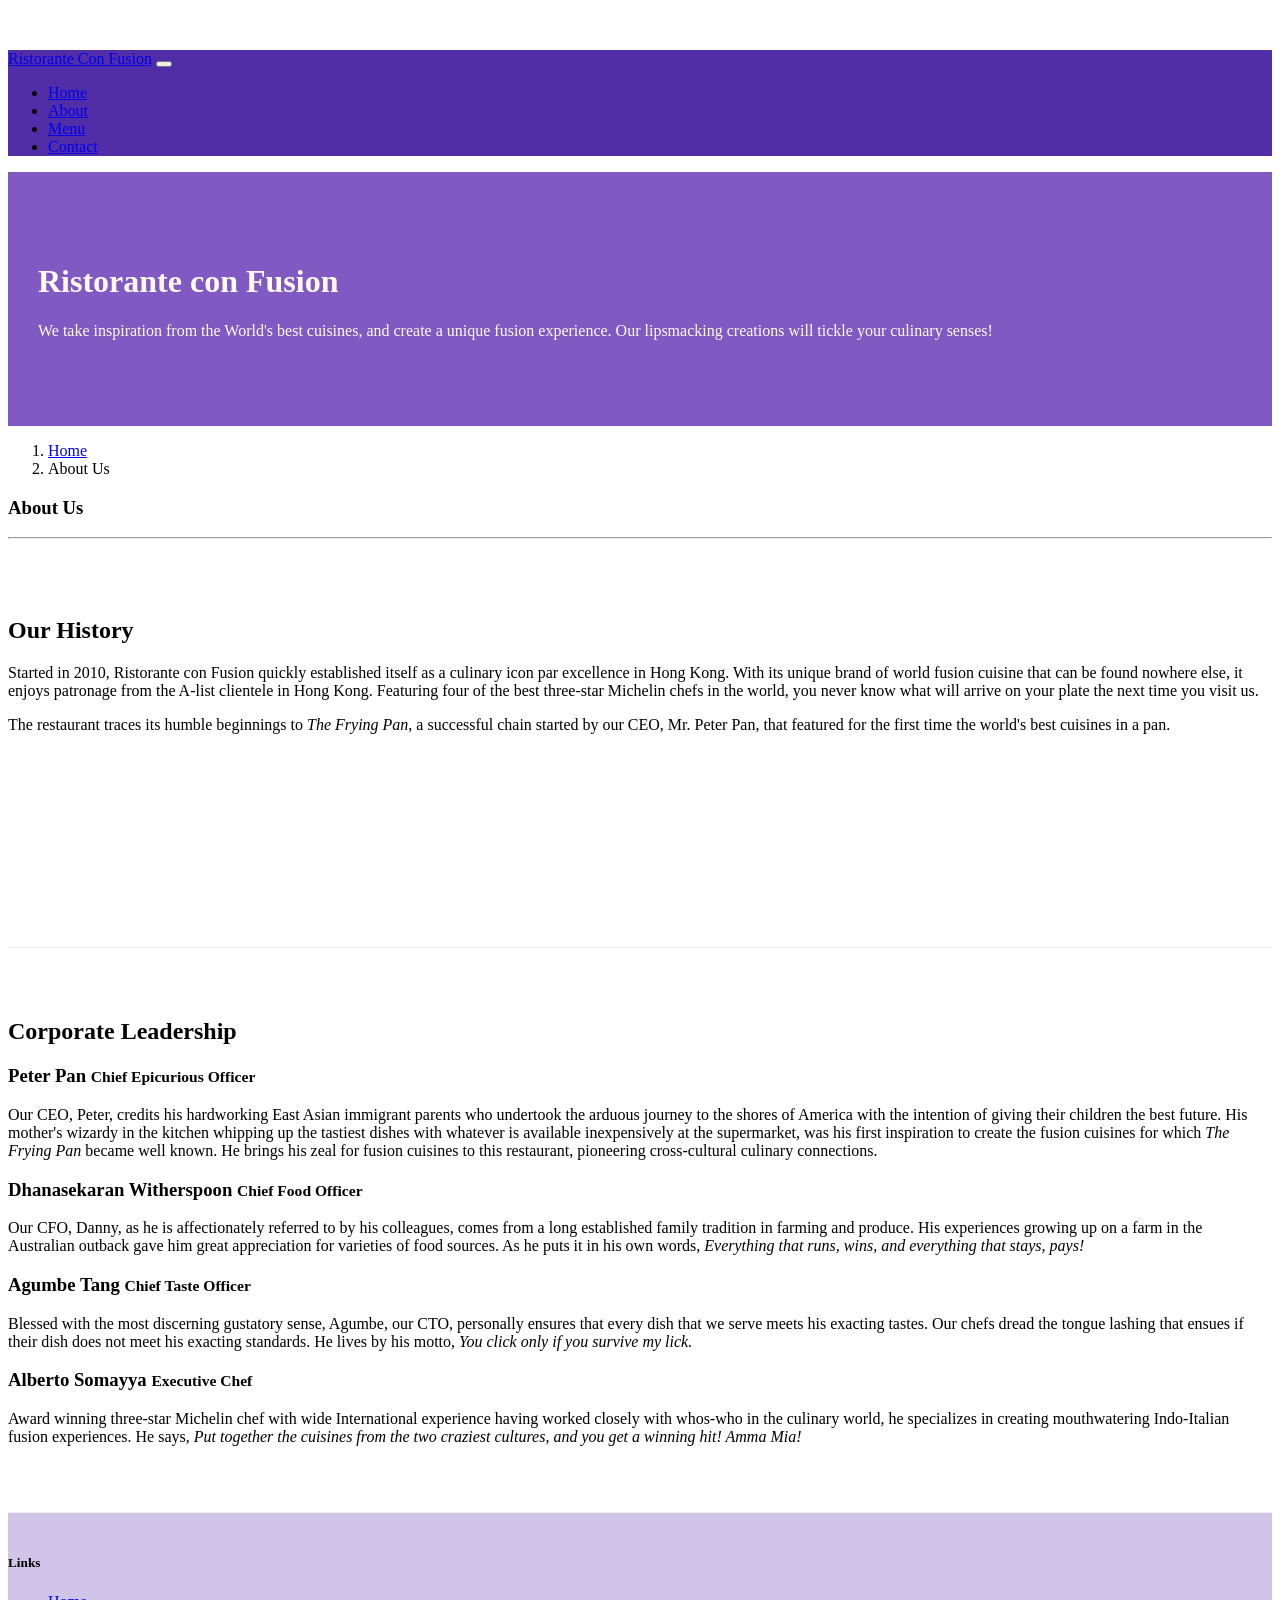
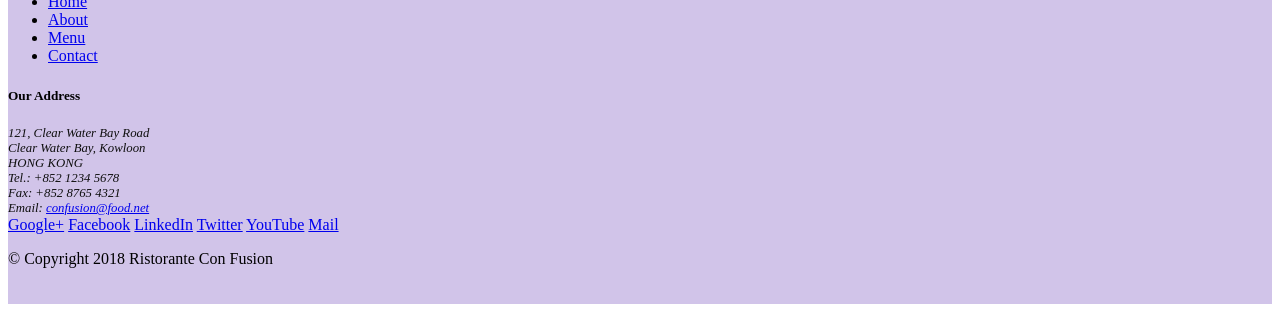
==== aboutus.html @ ac83a466 "Navbar and Breadccrumbs" ====
<!DOCTYPE html>
<html lang="en">

<head>
    <!-- Required meta tags always come first -->
    <meta charset="utf-8">
    <meta name="viewport" content="width=device-width, initial-scale=1, shrink-to-fit=no">
    <meta http-equiv="x-ua-compatible" content="ie=edge">

    <!-- Bootstrap CSS -->
    <link rel="stylesheet" href="node_modules/bootstrap/dist/css/bootstrap.min.css">
    <link rel="stylesheet" href="css/style.css">
    <title>Ristorante Con Fusion: About Us</title>

</head>

<body>
    <nav class="navbar navbar-dark navbar-expand-sm fixed-top">
        <div class="container">
            <a href="#" class="navbar-brand">Ristorante Con Fusion</a>
            <button class="navbar-toggler" type="button" data-toggle="collapse" data-target="#Navbar">
                <span class="navbar-toggler-icon"></span>
            </button>
            <div class="collapse navbar-collapse" id="Navbar">
                <ul class="navbar-nav mr-auto">
                    <li class="nav-item"><a href="./index.html" class="nav-link">Home</a></li>
                    <li class="nav-item active"><a href="#" class="nav-link">About</a></li>
                    <li class="nav-item"><a href="#" class="nav-link">Menu</a></li>
                    <li class="nav-item"><a href="#" class="nav-link">Contact</a></li>
                </ul>
            </div>
        </div>
    </nav>
    <header class="jumbotron">
        <div class="container">
            <div class="row row-header">
                <div class="col-12 col-sm-6">
                    <h1>Ristorante con Fusion</h1>
                    <p>We take inspiration from the World's best cuisines, and create a unique fusion experience. Our lipsmacking creations will tickle your culinary senses!</p>
                </div>
                <div class="col-12 col-sm">
                </div>
            </div>
        </div>
    </header>

    <div class ="container">
        <div class = "row">
            <ol class="col-12 breadcrumb">
                <li class="breadcrumb-item"><a href="./index.html">Home</a></li>
                <li class="breadcrumb-item active">About Us</li>
            </ol>
            <div>
               <h3>About Us</h3>
               <hr>
            </div>
        </div>

        <div class="row row-content">
            <div class="col-12 col-sm-6">
                <h2>Our History</h2>
                <p>Started in 2010, Ristorante con Fusion quickly established itself as a culinary icon par excellence in Hong Kong. With its unique brand of world fusion cuisine that can be found nowhere else, it enjoys patronage from the A-list clientele in Hong Kong.  Featuring four of the best three-star Michelin chefs in the world, you never know what will arrive on your plate the next time you visit us.</p>
                <p>The restaurant traces its humble beginnings to <em>The Frying Pan</em>, a successful chain started by our CEO, Mr. Peter Pan, that featured for the first time the world's best cuisines in a pan.</p>
            </div>
            <div>
            </div>
        </div>


        <div class ="row row-content">
            <div class="col-12">
                <h2>Corporate Leadership</h2>
                <h3>Peter Pan <small>Chief Epicurious Officer</small></h3>
                <p class="d-none d-sm-block">Our CEO, Peter, credits his hardworking East Asian immigrant parents who undertook the arduous journey to the shores of America with the intention of giving their children the best future. His mother's wizardy in the kitchen whipping up the tastiest dishes with whatever is available inexpensively at the supermarket, was his first inspiration to create the fusion cuisines for which <em>The Frying Pan</em> became well known. He brings his zeal for fusion cuisines to this restaurant, pioneering cross-cultural culinary connections.</p>
                <h3>Dhanasekaran Witherspoon <small>Chief Food Officer</small></h3>
                <p class="d-none d-sm-block">Our CFO, Danny, as he is affectionately referred to by his colleagues, comes from a long established family tradition in farming and produce. His experiences growing up on a farm in the Australian outback gave him great appreciation for varieties of food sources. As he puts it in his own words, <em>Everything that runs, wins, and everything that stays, pays!</em></p>
                <h3>Agumbe Tang <small>Chief Taste Officer</small></h3>
                <p class="d-none d-sm-block">Blessed with the most discerning gustatory sense, Agumbe, our CTO, personally ensures that every dish that we serve meets his exacting tastes. Our chefs dread the tongue lashing that ensues if their dish does not meet his exacting standards. He lives by his motto, <em>You click only if you survive my lick.</em></p>
                <h3>Alberto Somayya <small>Executive Chef</small></h3>
                <p class="d-none d-sm-block">Award winning three-star Michelin chef with wide International experience having worked closely with whos-who in the culinary world, he specializes in creating mouthwatering Indo-Italian fusion experiences. He says, <em>Put together the cuisines from the two craziest cultures, and you get a winning hit! Amma Mia!</em></p>
            </div>
       </div>

    </div>

    <footer class="footer">
        <div class="container">
            <div class="row">             
                <div class="col-4 offset-1 col-sm-2">
                    <h5>Links</h5>
                    <ul class="list-unstyled">
                        <li><a href="#">Home</a></li>
                        <li><a href="#">About</a></li>
                        <li><a href="#">Menu</a></li>
                        <li><a href="#">Contact</a></li>
                    </ul>
                </div>
                <div class="col-7 col-sm-5">
                    <h5>Our Address</h5>
                    <address>
		              121, Clear Water Bay Road<br>
		              Clear Water Bay, Kowloon<br>
		              HONG KONG<br>
		              Tel.: +852 1234 5678<br>
		              Fax: +852 8765 4321<br>
		              Email: <a href="mailto:confusion@food.net">confusion@food.net</a>
		           </address>
                </div>
                <div class="col-12 col-sm-4 align-self-center">
                    <div class="text-center">
                        <a href="http://google.com/+">Google+</a>
                        <a href="http://www.facebook.com/profile.php?id=">Facebook</a>
                        <a href="http://www.linkedin.com/in/">LinkedIn</a>
                        <a href="http://twitter.com/">Twitter</a>
                        <a href="http://youtube.com/">YouTube</a>
                        <a href="mailto:">Mail</a>
                    </div>
                </div>
           </div>
           <div class="row justify-content-center">             
                <div class="col-auto">
                    <p>© Copyright 2018 Ristorante Con Fusion</p>
                </div>
           </div>
        </div>
    </footer>
    <!-- jQuery first, then Popper.js, then Bootstrap JS. -->
<script src="node_modules/jquery/dist/jquery.slim.min.js"></script>
<script src="node_modules/popper.js/dist/umd/popper.min.js"></script>
<script src="node_modules/bootstrap/dist/js/bootstrap.min.js"></script>
    
</body>

</html>
---- css/style.css ----
body{
    padding: 41.996px 0px 0px 0px;
    z-index:0;
}

.navbar-dark{
    background-color: #512DA8;
}

.jumbotron {
    padding:70px 30px 70px 30px;
    margin:0px auto;
    background: #8059c2 ;
    color:floralwhite;
}

.row-header{
    margin:0px auto;
    padding:0px;
}

.row-content{
    margin:0px auto;
    padding:50px 0px;
    border-bottom: 1px ridge;
    min-height:300px;
}

.footer{
    background-color: #D1C4E9;
    margin:0px auto;
    padding:20px 0px;
}

address{
    font-size:80%;
    margin:0px;
    color:#0f0f0f;
}
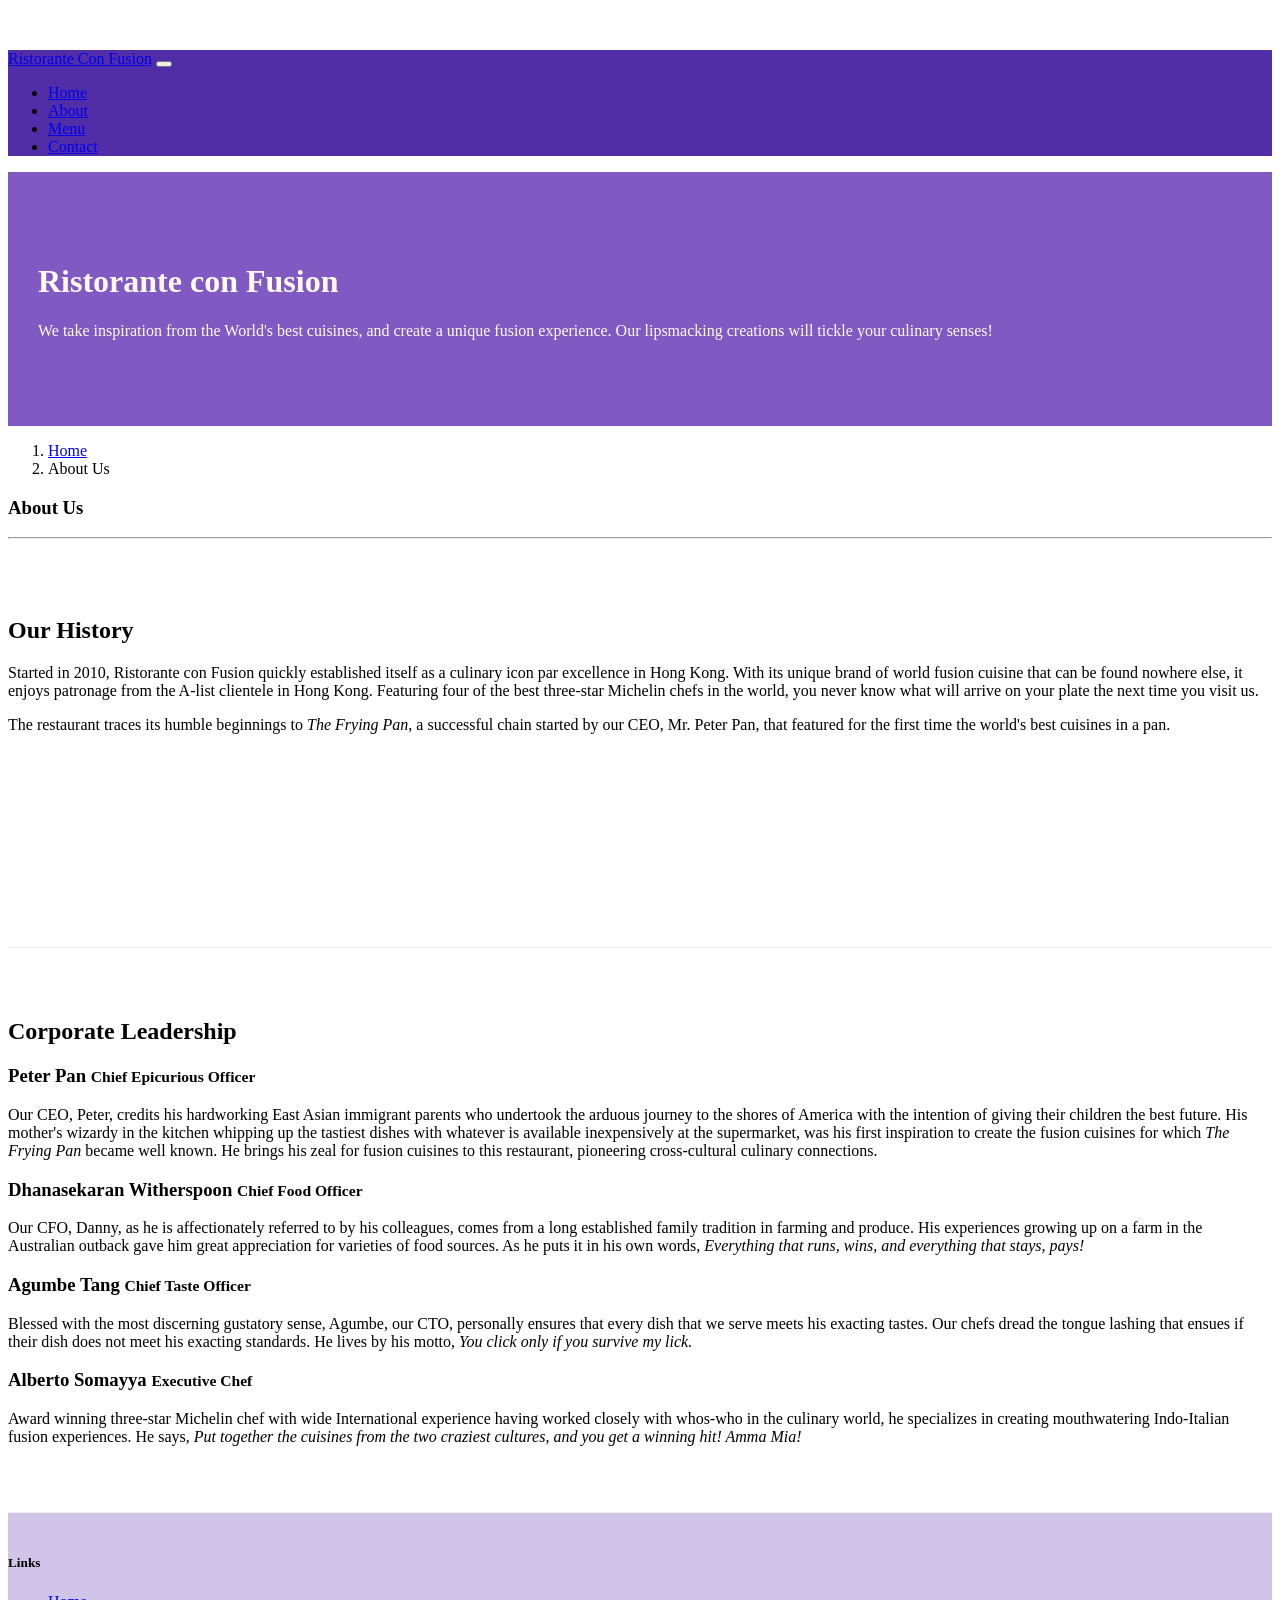
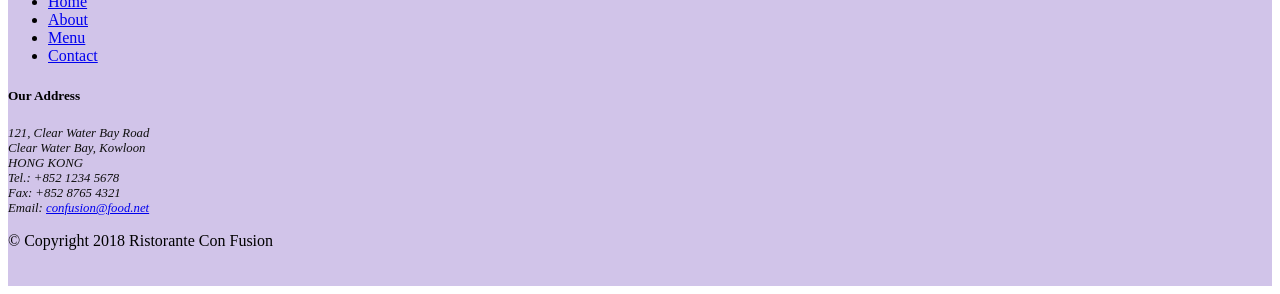
==== commit 9484c088: "Font awesome and bootstrap social" ====
--- a/aboutus.html
+++ b/aboutus.html
@@ -9,6 +9,8 @@
 
     <!-- Bootstrap CSS -->
     <link rel="stylesheet" href="node_modules/bootstrap/dist/css/bootstrap.min.css">
+    <link rel="stylesheet" href="node_modules/font-awesome/css/font-awesome.min.css">
+    <link rel="stylesheet" href="node_modules/bootstrap-social/bootstrap-social.css">
     <link rel="stylesheet" href="css/style.css">
     <title>Ristorante Con Fusion: About Us</title>
 
@@ -23,10 +25,10 @@
             </button>
             <div class="collapse navbar-collapse" id="Navbar">
                 <ul class="navbar-nav mr-auto">
-                    <li class="nav-item"><a href="./index.html" class="nav-link">Home</a></li>
-                    <li class="nav-item active"><a href="#" class="nav-link">About</a></li>
-                    <li class="nav-item"><a href="#" class="nav-link">Menu</a></li>
-                    <li class="nav-item"><a href="#" class="nav-link">Contact</a></li>
+                    <li class="nav-item"><a href="./index.html" class="nav-link"><span class="fa fa-home fa-lg"></span> Home</a></li>
+                    <li class="nav-item active"><a href="#" class="nav-link"><span class="fa fa-info fa-lg"></span> About</a></li>
+                    <li class="nav-item"><a href="#" class="nav-link"><span class="fa fa-list fa-lg"></span> Menu</a></li>
+                    <li class="nav-item"><a href="#" class="nav-link"><span class="fa fa-address-card fa-lg"></span> Contact</a></li>
                 </ul>
             </div>
         </div>
@@ -108,12 +110,12 @@
                 </div>
                 <div class="col-12 col-sm-4 align-self-center">
                     <div class="text-center">
-                        <a href="http://google.com/+">Google+</a>
-                        <a href="http://www.facebook.com/profile.php?id=">Facebook</a>
-                        <a href="http://www.linkedin.com/in/">LinkedIn</a>
-                        <a href="http://twitter.com/">Twitter</a>
-                        <a href="http://youtube.com/">YouTube</a>
-                        <a href="mailto:">Mail</a>
+                        <a class="btn btn-social-icon btn-google" href="http://google.com/+"><i class="fa fa-google-plus"></i></a>
+                        <a class="btn btn-social-icon btn-facebook" href="http://www.facebook.com/profile.php?id="><i class="fa fa-facebook"></i></a>
+                        <a class="btn btn-social-icon btn-linkedin" href="http://www.linkedin.com/in/"><i class="fa fa-linkedin"></i></a>
+                        <a class="btn btn-social-icon btn-twitter" href="http://twitter.com/"><i class="fa fa-twitter"></i></a>
+                        <a class="btn btn-social-icon btn-google" href="http://youtube.com/"><i class="fa fa-youtube"></i></a>
+                        <a class="btn btn-social-icon" href="mailto:"><i class="fa fa-envelope-o"></i></a>
                     </div>
                 </div>
            </div>
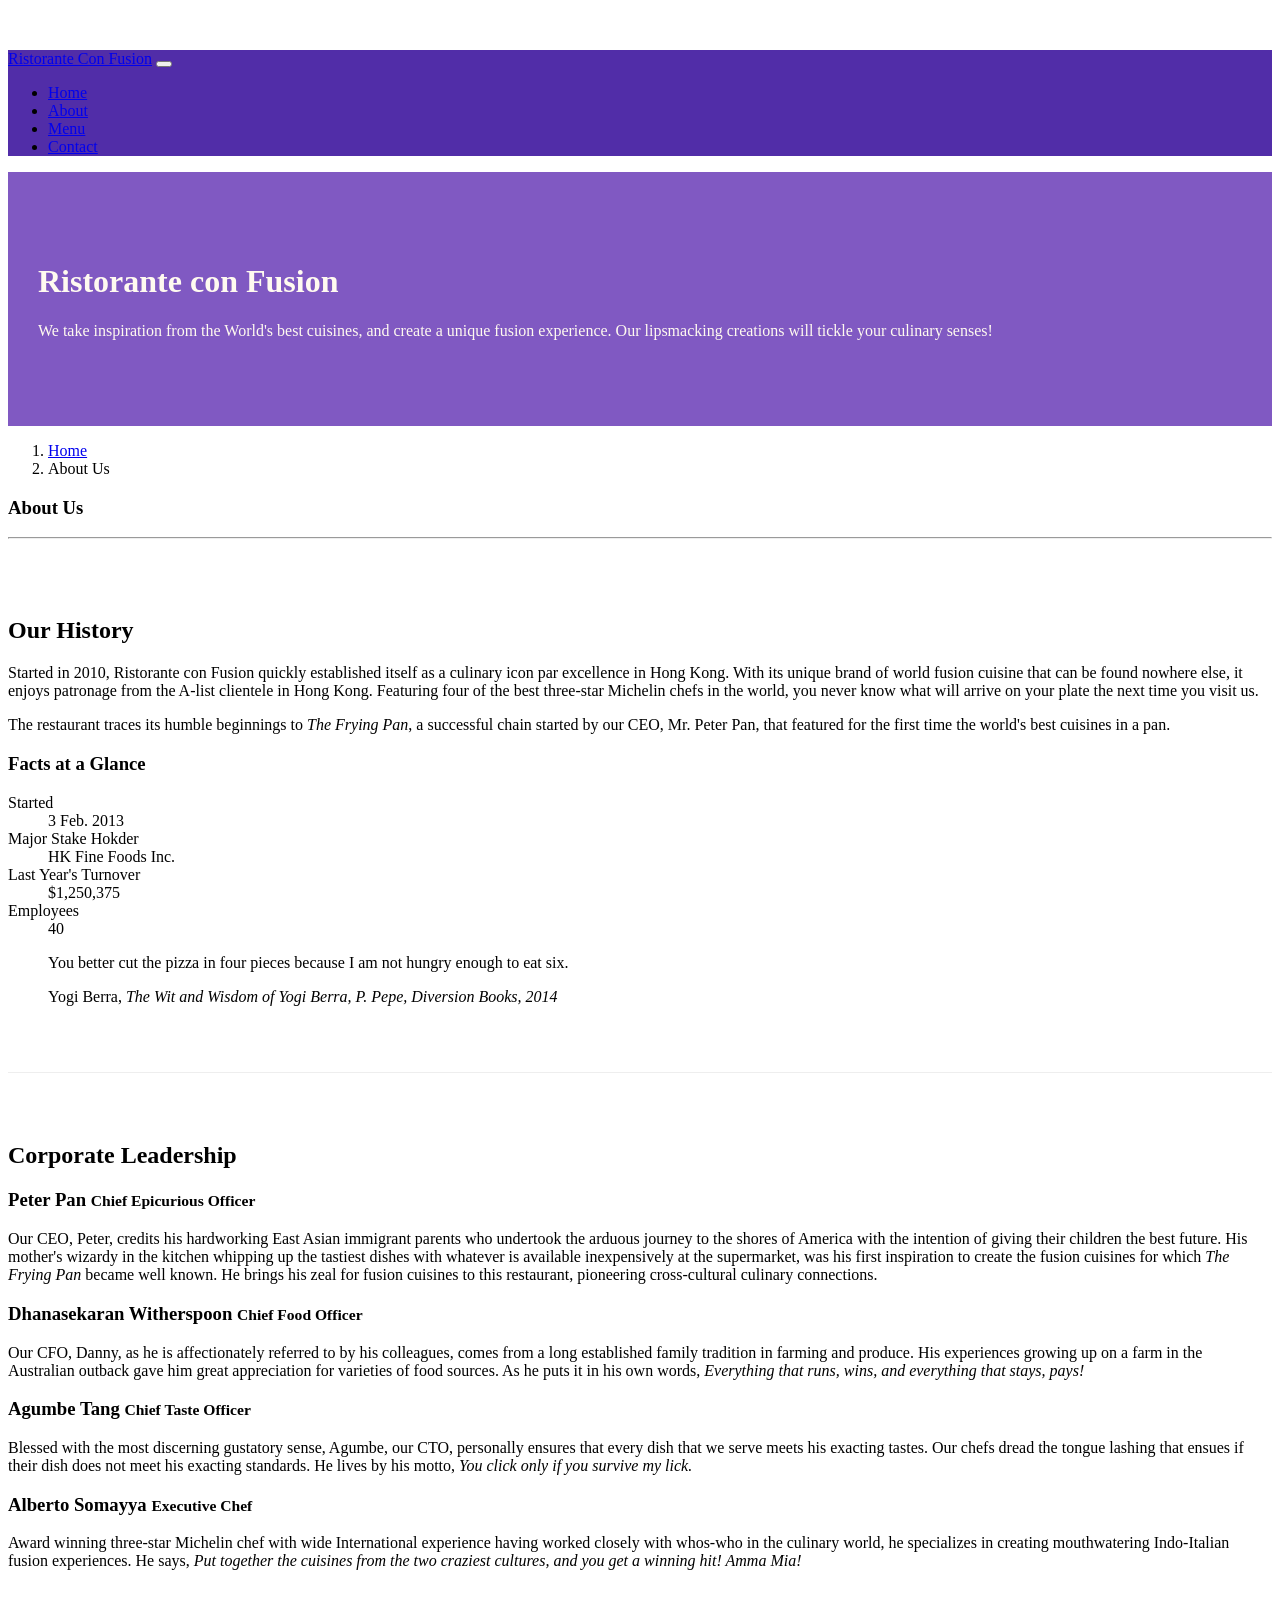
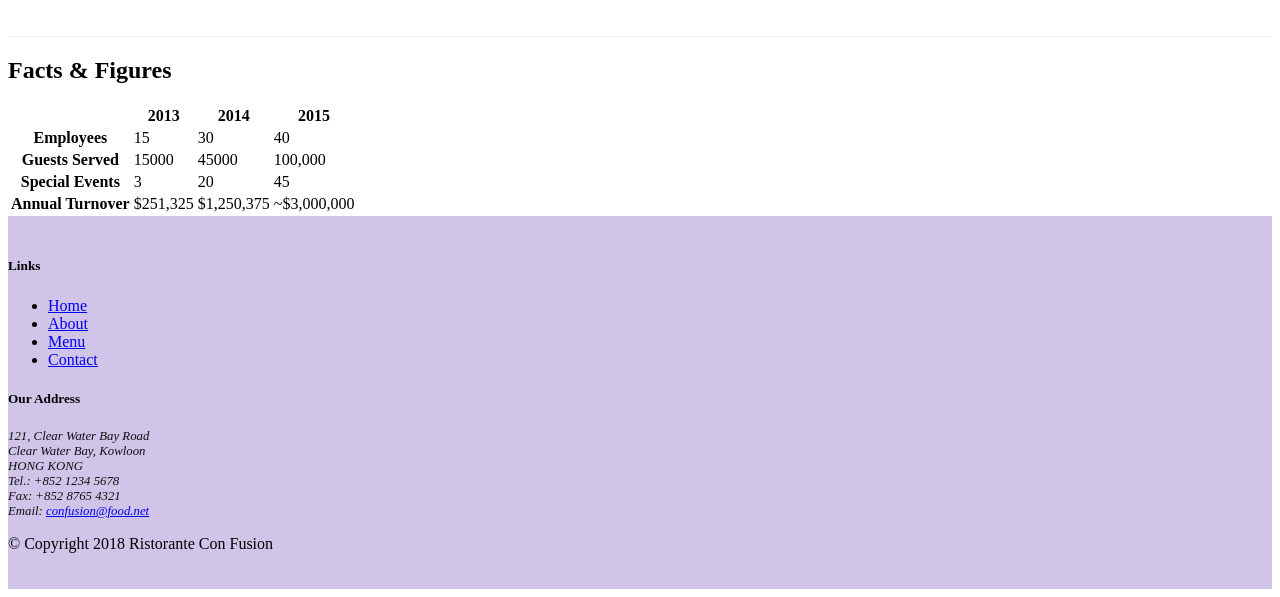
==== commit ff36f85b: "Cards and Tables" ====
--- a/aboutus.html
+++ b/aboutus.html
@@ -28,7 +28,7 @@
                     <li class="nav-item"><a href="./index.html" class="nav-link"><span class="fa fa-home fa-lg"></span> Home</a></li>
                     <li class="nav-item active"><a href="#" class="nav-link"><span class="fa fa-info fa-lg"></span> About</a></li>
                     <li class="nav-item"><a href="#" class="nav-link"><span class="fa fa-list fa-lg"></span> Menu</a></li>
-                    <li class="nav-item"><a href="#" class="nav-link"><span class="fa fa-address-card fa-lg"></span> Contact</a></li>
+                    <li class="nav-item"><a href="./contactus.html" class="nav-link"><span class="fa fa-address-card fa-lg"></span> Contact</a></li>
                 </ul>
             </div>
         </div>
@@ -64,7 +64,32 @@
                 <p>Started in 2010, Ristorante con Fusion quickly established itself as a culinary icon par excellence in Hong Kong. With its unique brand of world fusion cuisine that can be found nowhere else, it enjoys patronage from the A-list clientele in Hong Kong.  Featuring four of the best three-star Michelin chefs in the world, you never know what will arrive on your plate the next time you visit us.</p>
                 <p>The restaurant traces its humble beginnings to <em>The Frying Pan</em>, a successful chain started by our CEO, Mr. Peter Pan, that featured for the first time the world's best cuisines in a pan.</p>
             </div>
-            <div>
+            <div class="col-12 col-sm-6">
+                <div class="card">
+                    <h3 class="card-header bg-primary text-white">Facts at a Glance</h3>
+                    <div class="card-body">
+                        <dl class="row">
+                            <dt class="col-6">Started</dt>
+                            <dd class="col-6">3 Feb. 2013</dd>
+                            <dt class="col-6">Major Stake Hokder</dt>
+                            <dd class="col-6">HK Fine Foods Inc.</dd>
+                            <dt class="col-6">Last Year's Turnover</dt>
+                            <dd class="col-6">$1,250,375</dd>
+                            <dt class="col-6">Employees</dt>
+                            <dd class="col-6">40</dd>
+                        </dl>
+                    </div>
+                </div>
+            </div>
+            <div class="col-12">
+                <div class="card card-body bg-light">
+                    <blockquote class="blockquote">
+                        <p class="mb-0">You better cut the pizza in four pieces because I am not hungry enough to eat six.</p>
+                        <footer class="blockquote-footer">Yogi Berra,
+                            <cite title="Source Title">The Wit and Wisdom of Yogi Berra, P. Pepe, Diversion Books, 2014</cite>
+                        </footer>
+                    </blockquote>
+                </div>
             </div>
         </div>
 
@@ -82,6 +107,52 @@
                 <p class="d-none d-sm-block">Award winning three-star Michelin chef with wide International experience having worked closely with whos-who in the culinary world, he specializes in creating mouthwatering Indo-Italian fusion experiences. He says, <em>Put together the cuisines from the two craziest cultures, and you get a winning hit! Amma Mia!</em></p>
             </div>
        </div>
+       <div class="row">
+           <div class="col-12 col-sm-9">
+               <h2>Facts &amp; Figures</h2>
+           </div>
+           <div class="col-12 col-sm-3">
+
+           </div>
+       </div>
+       <div class="class table-responsive">
+           <table class="table table-stripped">
+               <thead class="thead-dark">
+                   <tr>
+                       <th>&nbsp;</th>
+                       <th>2013</th>
+                       <th>2014</th>
+                       <th>2015</th>
+                   </tr>
+               </thead>
+               <tbody>
+                   <tr>
+                       <th>Employees</th>
+                       <td>15</td>
+                       <td>30</td>
+                       <td>40</td>
+                   </tr>
+                   <tr>
+                       <th>Guests Served</th>
+                       <td>15000</td>
+                       <td>45000</td>
+                       <td>100,000</td>
+                   </tr>
+                   <tr>
+                    <th>Special Events</th>
+                    <td>3</td>
+                    <td>20</td>
+                    <td>45</td>
+                </tr>
+                <tr>
+                    <th>Annual Turnover</th>
+                    <td>$251,325</td>
+                    <td>$1,250,375</td>
+                    <td>~$3,000,000</td>
+                </tr>
+               </tbody>
+           </table>
+       </div>
 
     </div>
 
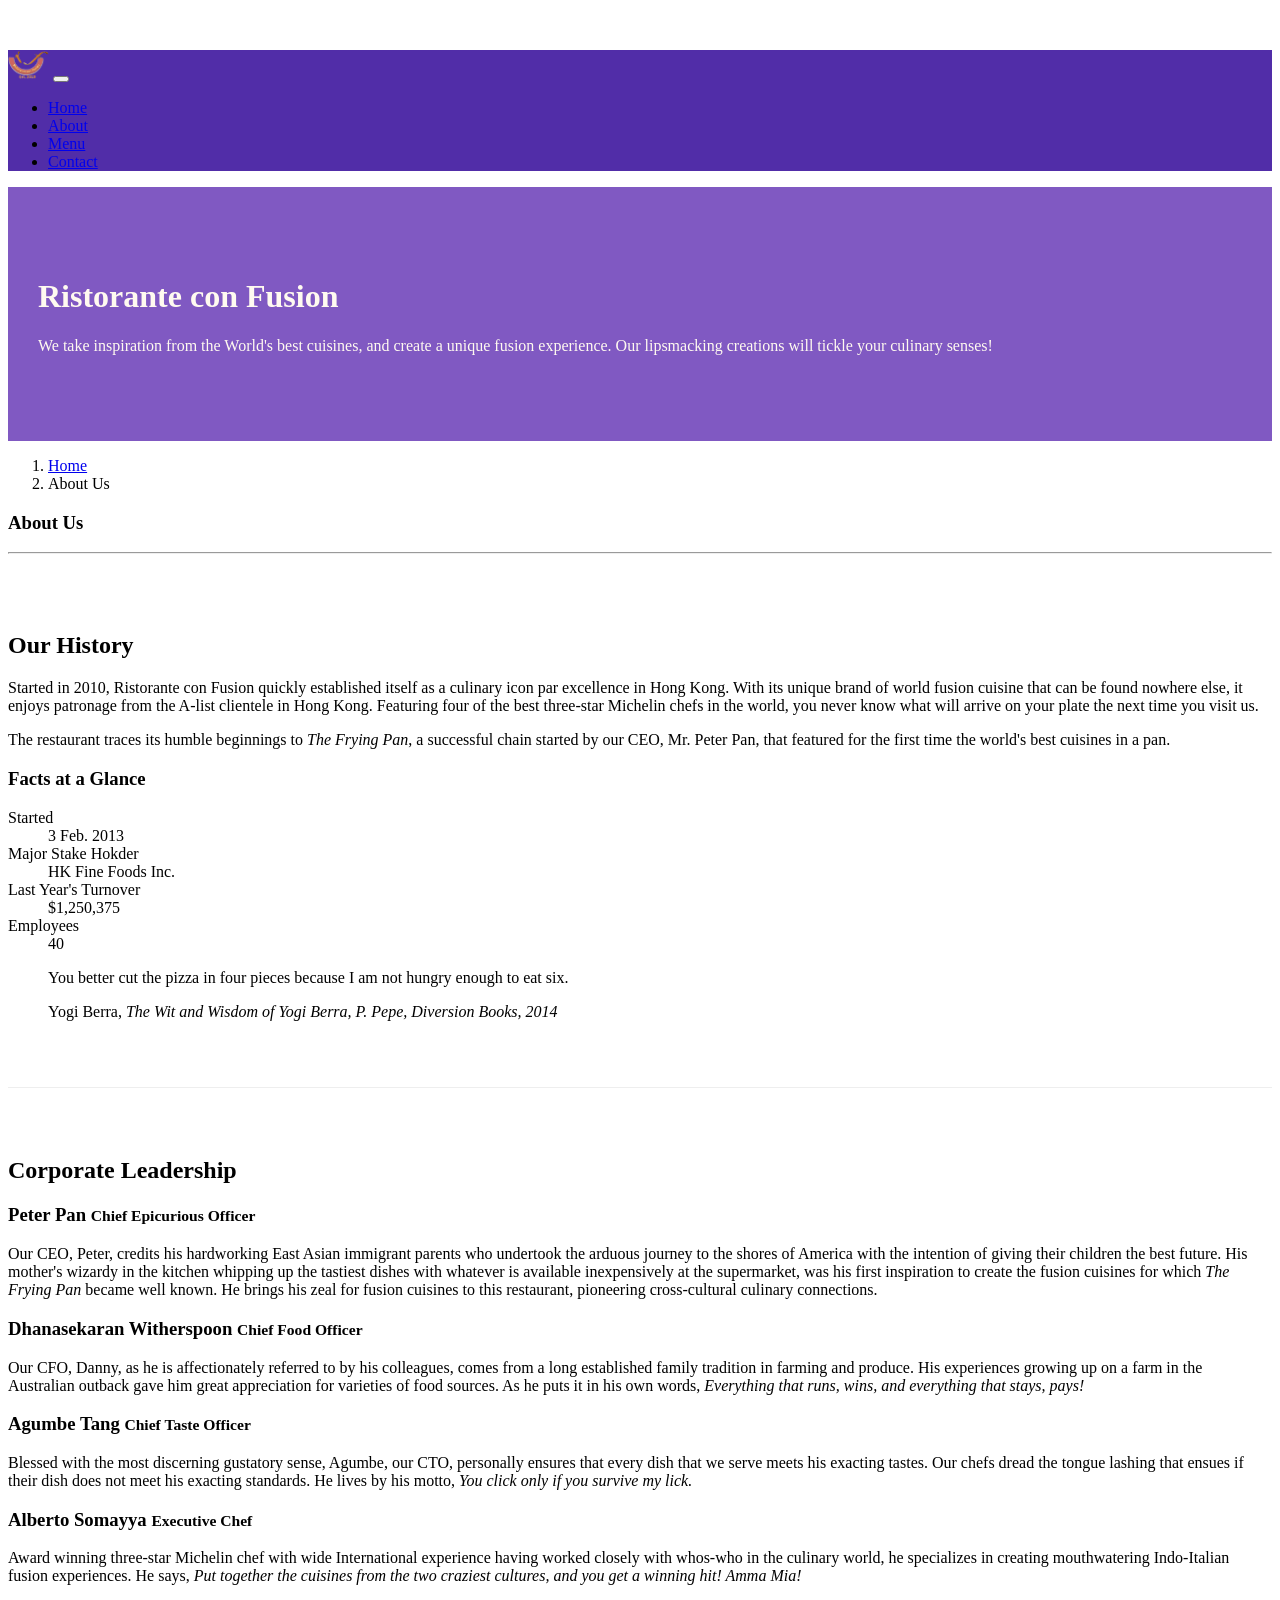
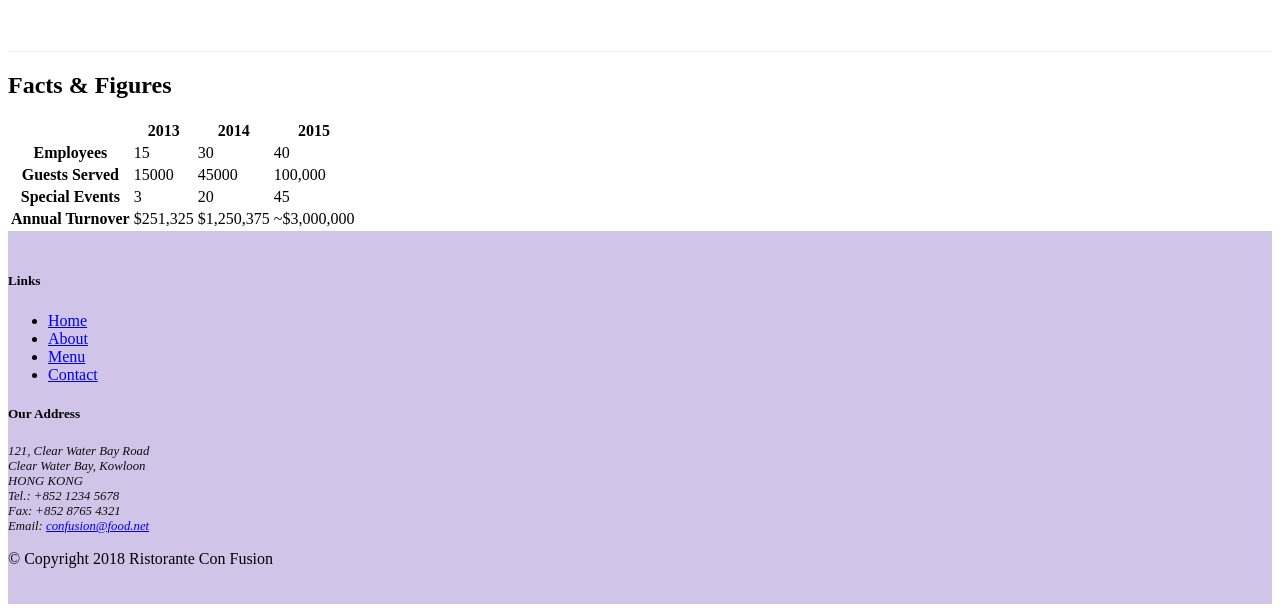
==== commit 98ce3750: "logo" ====
--- a/aboutus.html
+++ b/aboutus.html
@@ -19,7 +19,7 @@
 <body>
     <nav class="navbar navbar-dark navbar-expand-sm fixed-top">
         <div class="container">
-            <a href="#" class="navbar-brand">Ristorante Con Fusion</a>
+            <a href="#" class="navbar-brand"><a href="#" class="navbar-brand mr-auto"><img src="img/logo.png" alt="" height="29" width="41"></a>
             <button class="navbar-toggler" type="button" data-toggle="collapse" data-target="#Navbar">
                 <span class="navbar-toggler-icon"></span>
             </button>
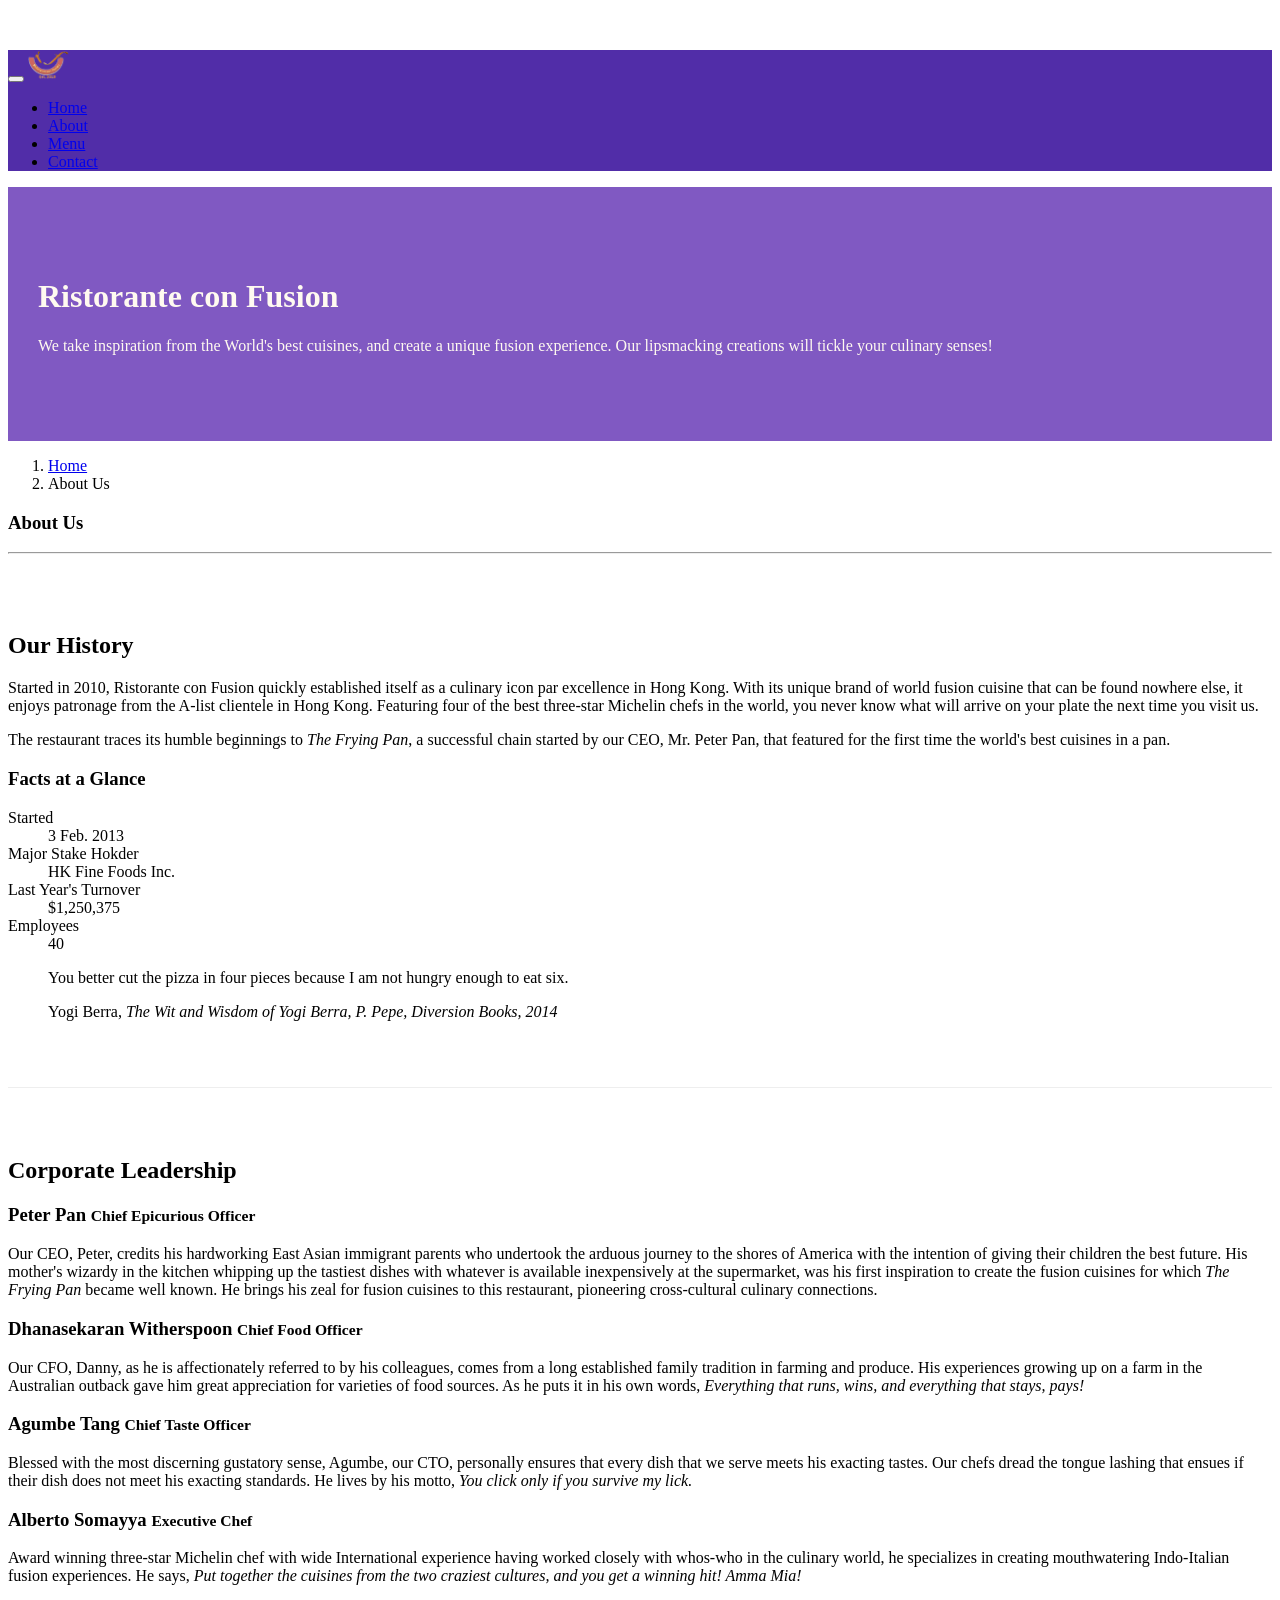
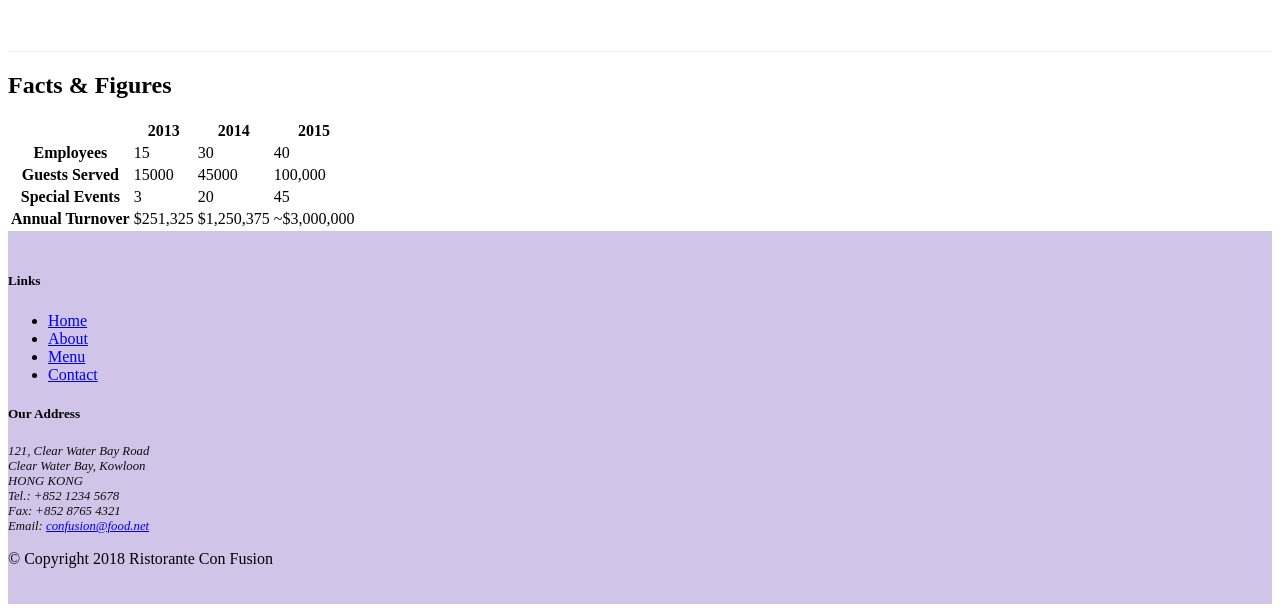
==== commit d8845dee: "Assignment" ====
--- a/aboutus.html
+++ b/aboutus.html
@@ -19,18 +19,23 @@
 <body>
     <nav class="navbar navbar-dark navbar-expand-sm fixed-top">
         <div class="container">
-            <a href="#" class="navbar-brand"><a href="#" class="navbar-brand mr-auto"><img src="img/logo.png" alt="" height="29" width="41"></a>
             <button class="navbar-toggler" type="button" data-toggle="collapse" data-target="#Navbar">
                 <span class="navbar-toggler-icon"></span>
             </button>
-            <div class="collapse navbar-collapse" id="Navbar">
-                <ul class="navbar-nav mr-auto">
-                    <li class="nav-item"><a href="./index.html" class="nav-link"><span class="fa fa-home fa-lg"></span> Home</a></li>
-                    <li class="nav-item active"><a href="#" class="nav-link"><span class="fa fa-info fa-lg"></span> About</a></li>
-                    <li class="nav-item"><a href="#" class="nav-link"><span class="fa fa-list fa-lg"></span> Menu</a></li>
-                    <li class="nav-item"><a href="./contactus.html" class="nav-link"><span class="fa fa-address-card fa-lg"></span> Contact</a></li>
-                </ul>
-            </div>
+            <a href="#" class="navbar-brand"><a href="#" class="navbar-brand mr-auto"><img src="img/logo.png" alt=""height="29" width="41"></a>
+
+                <div class="collapse navbar-collapse" id="Navbar">
+                    <ul class="navbar-nav mr-auto">
+                        <li class="nav-item"><a href="./index.html" class="nav-link"><span
+                                    class="fa fa-home fa-lg"></span> Home</a></li>
+                        <li class="nav-item active"><a href="#" class="nav-link"><span class="fa fa-info fa-lg"></span>
+                                About</a></li>
+                        <li class="nav-item"><a href="#" class="nav-link"><span class="fa fa-list fa-lg"></span>
+                                Menu</a></li>
+                        <li class="nav-item"><a href="./contactus.html" class="nav-link"><span
+                                    class="fa fa-address-card fa-lg"></span> Contact</a></li>
+                    </ul>
+                </div>
         </div>
     </nav>
     <header class="jumbotron">
@@ -38,7 +43,8 @@
             <div class="row row-header">
                 <div class="col-12 col-sm-6">
                     <h1>Ristorante con Fusion</h1>
-                    <p>We take inspiration from the World's best cuisines, and create a unique fusion experience. Our lipsmacking creations will tickle your culinary senses!</p>
+                    <p>We take inspiration from the World's best cuisines, and create a unique fusion experience. Our
+                        lipsmacking creations will tickle your culinary senses!</p>
                 </div>
                 <div class="col-12 col-sm">
                 </div>
@@ -46,23 +52,28 @@
         </div>
     </header>
 
-    <div class ="container">
-        <div class = "row">
+    <div class="container">
+        <div class="row">
             <ol class="col-12 breadcrumb">
                 <li class="breadcrumb-item"><a href="./index.html">Home</a></li>
                 <li class="breadcrumb-item active">About Us</li>
             </ol>
             <div>
-               <h3>About Us</h3>
-               <hr>
+                <h3>About Us</h3>
+                <hr>
             </div>
         </div>
 
         <div class="row row-content">
             <div class="col-12 col-sm-6">
                 <h2>Our History</h2>
-                <p>Started in 2010, Ristorante con Fusion quickly established itself as a culinary icon par excellence in Hong Kong. With its unique brand of world fusion cuisine that can be found nowhere else, it enjoys patronage from the A-list clientele in Hong Kong.  Featuring four of the best three-star Michelin chefs in the world, you never know what will arrive on your plate the next time you visit us.</p>
-                <p>The restaurant traces its humble beginnings to <em>The Frying Pan</em>, a successful chain started by our CEO, Mr. Peter Pan, that featured for the first time the world's best cuisines in a pan.</p>
+                <p>Started in 2010, Ristorante con Fusion quickly established itself as a culinary icon par excellence
+                    in Hong Kong. With its unique brand of world fusion cuisine that can be found nowhere else, it
+                    enjoys patronage from the A-list clientele in Hong Kong. Featuring four of the best three-star
+                    Michelin chefs in the world, you never know what will arrive on your plate the next time you visit
+                    us.</p>
+                <p>The restaurant traces its humble beginnings to <em>The Frying Pan</em>, a successful chain started by
+                    our CEO, Mr. Peter Pan, that featured for the first time the world's best cuisines in a pan.</p>
             </div>
             <div class="col-12 col-sm-6">
                 <div class="card">
@@ -84,9 +95,11 @@
             <div class="col-12">
                 <div class="card card-body bg-light">
                     <blockquote class="blockquote">
-                        <p class="mb-0">You better cut the pizza in four pieces because I am not hungry enough to eat six.</p>
+                        <p class="mb-0">You better cut the pizza in four pieces because I am not hungry enough to eat
+                            six.</p>
                         <footer class="blockquote-footer">Yogi Berra,
-                            <cite title="Source Title">The Wit and Wisdom of Yogi Berra, P. Pepe, Diversion Books, 2014</cite>
+                            <cite title="Source Title">The Wit and Wisdom of Yogi Berra, P. Pepe, Diversion Books,
+                                2014</cite>
                         </footer>
                     </blockquote>
                 </div>
@@ -94,71 +107,85 @@
         </div>
 
 
-        <div class ="row row-content">
+        <div class="row row-content">
             <div class="col-12">
                 <h2>Corporate Leadership</h2>
                 <h3>Peter Pan <small>Chief Epicurious Officer</small></h3>
-                <p class="d-none d-sm-block">Our CEO, Peter, credits his hardworking East Asian immigrant parents who undertook the arduous journey to the shores of America with the intention of giving their children the best future. His mother's wizardy in the kitchen whipping up the tastiest dishes with whatever is available inexpensively at the supermarket, was his first inspiration to create the fusion cuisines for which <em>The Frying Pan</em> became well known. He brings his zeal for fusion cuisines to this restaurant, pioneering cross-cultural culinary connections.</p>
+                <p class="d-none d-sm-block">Our CEO, Peter, credits his hardworking East Asian immigrant parents who
+                    undertook the arduous journey to the shores of America with the intention of giving their children
+                    the best future. His mother's wizardy in the kitchen whipping up the tastiest dishes with whatever
+                    is available inexpensively at the supermarket, was his first inspiration to create the fusion
+                    cuisines for which <em>The Frying Pan</em> became well known. He brings his zeal for fusion cuisines
+                    to this restaurant, pioneering cross-cultural culinary connections.</p>
                 <h3>Dhanasekaran Witherspoon <small>Chief Food Officer</small></h3>
-                <p class="d-none d-sm-block">Our CFO, Danny, as he is affectionately referred to by his colleagues, comes from a long established family tradition in farming and produce. His experiences growing up on a farm in the Australian outback gave him great appreciation for varieties of food sources. As he puts it in his own words, <em>Everything that runs, wins, and everything that stays, pays!</em></p>
+                <p class="d-none d-sm-block">Our CFO, Danny, as he is affectionately referred to by his colleagues,
+                    comes from a long established family tradition in farming and produce. His experiences growing up on
+                    a farm in the Australian outback gave him great appreciation for varieties of food sources. As he
+                    puts it in his own words, <em>Everything that runs, wins, and everything that stays, pays!</em></p>
                 <h3>Agumbe Tang <small>Chief Taste Officer</small></h3>
-                <p class="d-none d-sm-block">Blessed with the most discerning gustatory sense, Agumbe, our CTO, personally ensures that every dish that we serve meets his exacting tastes. Our chefs dread the tongue lashing that ensues if their dish does not meet his exacting standards. He lives by his motto, <em>You click only if you survive my lick.</em></p>
+                <p class="d-none d-sm-block">Blessed with the most discerning gustatory sense, Agumbe, our CTO,
+                    personally ensures that every dish that we serve meets his exacting tastes. Our chefs dread the
+                    tongue lashing that ensues if their dish does not meet his exacting standards. He lives by his
+                    motto, <em>You click only if you survive my lick.</em></p>
                 <h3>Alberto Somayya <small>Executive Chef</small></h3>
-                <p class="d-none d-sm-block">Award winning three-star Michelin chef with wide International experience having worked closely with whos-who in the culinary world, he specializes in creating mouthwatering Indo-Italian fusion experiences. He says, <em>Put together the cuisines from the two craziest cultures, and you get a winning hit! Amma Mia!</em></p>
-            </div>
-       </div>
-       <div class="row">
-           <div class="col-12 col-sm-9">
-               <h2>Facts &amp; Figures</h2>
-           </div>
-           <div class="col-12 col-sm-3">
-
-           </div>
-       </div>
-       <div class="class table-responsive">
-           <table class="table table-stripped">
-               <thead class="thead-dark">
-                   <tr>
-                       <th>&nbsp;</th>
-                       <th>2013</th>
-                       <th>2014</th>
-                       <th>2015</th>
-                   </tr>
-               </thead>
-               <tbody>
-                   <tr>
-                       <th>Employees</th>
-                       <td>15</td>
-                       <td>30</td>
-                       <td>40</td>
-                   </tr>
-                   <tr>
-                       <th>Guests Served</th>
-                       <td>15000</td>
-                       <td>45000</td>
-                       <td>100,000</td>
-                   </tr>
-                   <tr>
-                    <th>Special Events</th>
-                    <td>3</td>
-                    <td>20</td>
-                    <td>45</td>
-                </tr>
-                <tr>
-                    <th>Annual Turnover</th>
-                    <td>$251,325</td>
-                    <td>$1,250,375</td>
-                    <td>~$3,000,000</td>
-                </tr>
-               </tbody>
-           </table>
-       </div>
+                <p class="d-none d-sm-block">Award winning three-star Michelin chef with wide International experience
+                    having worked closely with whos-who in the culinary world, he specializes in creating mouthwatering
+                    Indo-Italian fusion experiences. He says, <em>Put together the cuisines from the two craziest
+                        cultures, and you get a winning hit! Amma Mia!</em></p>
+            </div>
+        </div>
+        <div class="row">
+            <div class="col-12 col-sm-9">
+                <h2>Facts &amp; Figures</h2>
+            </div>
+            <div class="col-12 col-sm-3">
+
+            </div>
+        </div>
+        <div class="table-responsive">
+            <table class="table table-stripped">
+                <thead class="thead-dark">
+                    <tr>
+                        <th>&nbsp;</th>
+                        <th>2013</th>
+                        <th>2014</th>
+                        <th>2015</th>
+                    </tr>
+                </thead>
+                <tbody>
+                    <tr>
+                        <th>Employees</th>
+                        <td>15</td>
+                        <td>30</td>
+                        <td>40</td>
+                    </tr>
+                    <tr>
+                        <th>Guests Served</th>
+                        <td>15000</td>
+                        <td>45000</td>
+                        <td>100,000</td>
+                    </tr>
+                    <tr>
+                        <th>Special Events</th>
+                        <td>3</td>
+                        <td>20</td>
+                        <td>45</td>
+                    </tr>
+                    <tr>
+                        <th>Annual Turnover</th>
+                        <td>$251,325</td>
+                        <td>$1,250,375</td>
+                        <td>~$3,000,000</td>
+                    </tr>
+                </tbody>
+            </table>
+        </div>
 
     </div>
 
     <footer class="footer">
         <div class="container">
-            <div class="row">             
+            <div class="row">
                 <div class="col-4 offset-1 col-sm-2">
                     <h5>Links</h5>
                     <ul class="list-unstyled">
@@ -171,37 +198,42 @@
                 <div class="col-7 col-sm-5">
                     <h5>Our Address</h5>
                     <address>
-		              121, Clear Water Bay Road<br>
-		              Clear Water Bay, Kowloon<br>
-		              HONG KONG<br>
-		              Tel.: +852 1234 5678<br>
-		              Fax: +852 8765 4321<br>
-		              Email: <a href="mailto:confusion@food.net">confusion@food.net</a>
-		           </address>
+                        121, Clear Water Bay Road<br>
+                        Clear Water Bay, Kowloon<br>
+                        HONG KONG<br>
+                        Tel.: +852 1234 5678<br>
+                        Fax: +852 8765 4321<br>
+                        Email: <a href="mailto:confusion@food.net">confusion@food.net</a>
+                    </address>
                 </div>
                 <div class="col-12 col-sm-4 align-self-center">
                     <div class="text-center">
-                        <a class="btn btn-social-icon btn-google" href="http://google.com/+"><i class="fa fa-google-plus"></i></a>
-                        <a class="btn btn-social-icon btn-facebook" href="http://www.facebook.com/profile.php?id="><i class="fa fa-facebook"></i></a>
-                        <a class="btn btn-social-icon btn-linkedin" href="http://www.linkedin.com/in/"><i class="fa fa-linkedin"></i></a>
-                        <a class="btn btn-social-icon btn-twitter" href="http://twitter.com/"><i class="fa fa-twitter"></i></a>
-                        <a class="btn btn-social-icon btn-google" href="http://youtube.com/"><i class="fa fa-youtube"></i></a>
+                        <a class="btn btn-social-icon btn-google" href="http://google.com/+"><i
+                                class="fa fa-google-plus"></i></a>
+                        <a class="btn btn-social-icon btn-facebook" href="http://www.facebook.com/profile.php?id="><i
+                                class="fa fa-facebook"></i></a>
+                        <a class="btn btn-social-icon btn-linkedin" href="http://www.linkedin.com/in/"><i
+                                class="fa fa-linkedin"></i></a>
+                        <a class="btn btn-social-icon btn-twitter" href="http://twitter.com/"><i
+                                class="fa fa-twitter"></i></a>
+                        <a class="btn btn-social-icon btn-google" href="http://youtube.com/"><i
+                                class="fa fa-youtube"></i></a>
                         <a class="btn btn-social-icon" href="mailto:"><i class="fa fa-envelope-o"></i></a>
                     </div>
                 </div>
-           </div>
-           <div class="row justify-content-center">             
+            </div>
+            <div class="row justify-content-center">
                 <div class="col-auto">
                     <p>© Copyright 2018 Ristorante Con Fusion</p>
                 </div>
-           </div>
+            </div>
         </div>
     </footer>
     <!-- jQuery first, then Popper.js, then Bootstrap JS. -->
-<script src="node_modules/jquery/dist/jquery.slim.min.js"></script>
-<script src="node_modules/popper.js/dist/umd/popper.min.js"></script>
-<script src="node_modules/bootstrap/dist/js/bootstrap.min.js"></script>
-    
+    <script src="node_modules/jquery/dist/jquery.slim.min.js"></script>
+    <script src="node_modules/popper.js/dist/umd/popper.min.js"></script>
+    <script src="node_modules/bootstrap/dist/js/bootstrap.min.js"></script>
+
 </body>
 
-</html>
+</html>
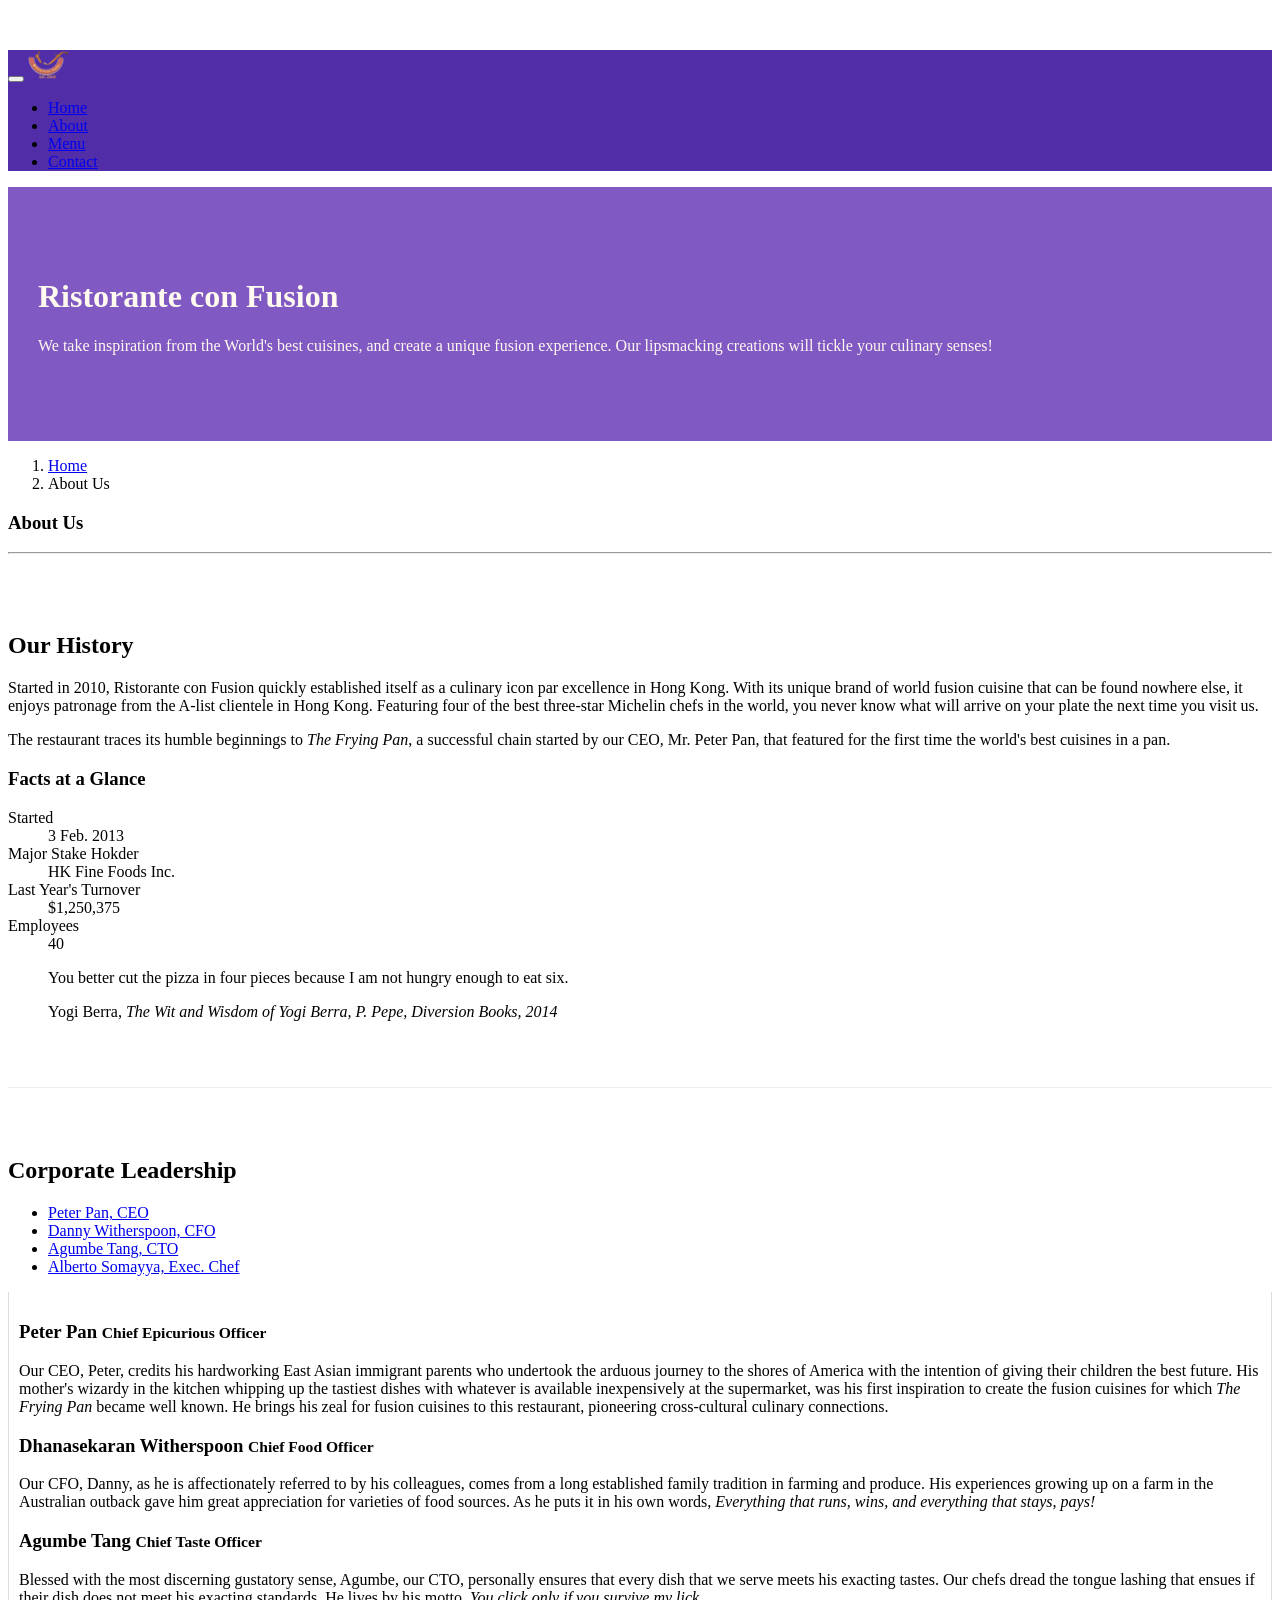
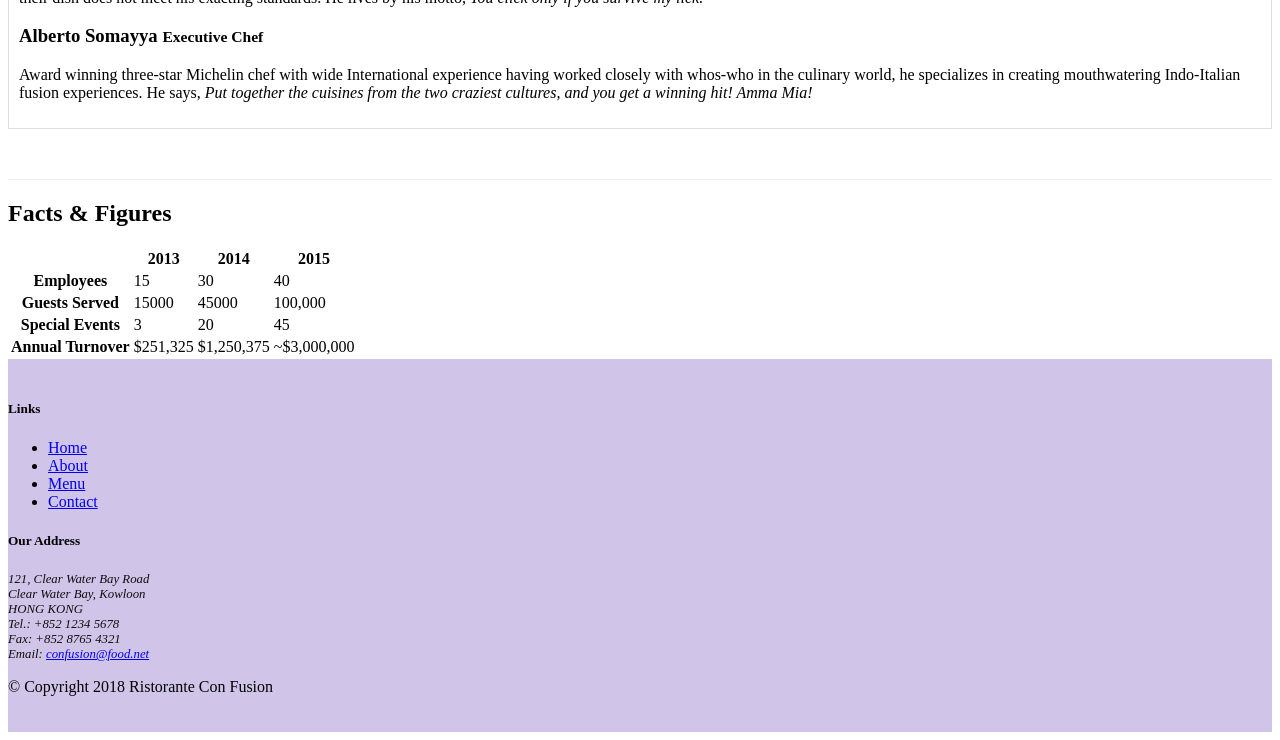
==== commit 54ad9190: "tabs" ====
--- a/aboutus.html
+++ b/aboutus.html
@@ -110,28 +110,52 @@
         <div class="row row-content">
             <div class="col-12">
                 <h2>Corporate Leadership</h2>
-                <h3>Peter Pan <small>Chief Epicurious Officer</small></h3>
-                <p class="d-none d-sm-block">Our CEO, Peter, credits his hardworking East Asian immigrant parents who
-                    undertook the arduous journey to the shores of America with the intention of giving their children
-                    the best future. His mother's wizardy in the kitchen whipping up the tastiest dishes with whatever
-                    is available inexpensively at the supermarket, was his first inspiration to create the fusion
-                    cuisines for which <em>The Frying Pan</em> became well known. He brings his zeal for fusion cuisines
-                    to this restaurant, pioneering cross-cultural culinary connections.</p>
-                <h3>Dhanasekaran Witherspoon <small>Chief Food Officer</small></h3>
-                <p class="d-none d-sm-block">Our CFO, Danny, as he is affectionately referred to by his colleagues,
-                    comes from a long established family tradition in farming and produce. His experiences growing up on
-                    a farm in the Australian outback gave him great appreciation for varieties of food sources. As he
-                    puts it in his own words, <em>Everything that runs, wins, and everything that stays, pays!</em></p>
-                <h3>Agumbe Tang <small>Chief Taste Officer</small></h3>
-                <p class="d-none d-sm-block">Blessed with the most discerning gustatory sense, Agumbe, our CTO,
-                    personally ensures that every dish that we serve meets his exacting tastes. Our chefs dread the
-                    tongue lashing that ensues if their dish does not meet his exacting standards. He lives by his
-                    motto, <em>You click only if you survive my lick.</em></p>
-                <h3>Alberto Somayya <small>Executive Chef</small></h3>
-                <p class="d-none d-sm-block">Award winning three-star Michelin chef with wide International experience
-                    having worked closely with whos-who in the culinary world, he specializes in creating mouthwatering
-                    Indo-Italian fusion experiences. He says, <em>Put together the cuisines from the two craziest
-                        cultures, and you get a winning hit! Amma Mia!</em></p>
+                <ul class="nav nav-tabs">
+                    <li class="nav-item">
+                        <a href="#peter" class="nav-link active" role="tab" data-toggle="tab">Peter Pan, CEO</a>
+                    </li>
+                    <li class="nav-item">
+                        <a href="#danny" role="tab" data-toggle="tab" class="nav-link">Danny Witherspoon, CFO</a>
+                    </li>
+                    <li class="nav-item">
+                        <a href="#agumbe" role="tab" data-toggle="tab" class="nav-link">Agumbe Tang, CTO</a>
+                    </li>
+                    <li class="nav-item">
+                        <a href="#alberto" role="tab" data-toggle="tab" class="nav-link">Alberto Somayya, Exec. Chef</a>
+                    </li>
+                </ul>
+                <div class="tab-content">
+                    <div class="tab-pane fade show active" id="peter" role="tabpanel">
+                        <h3>Peter Pan <small>Chief Epicurious Officer</small></h3>
+                    <p class="d-none d-sm-block">Our CEO, Peter, credits his hardworking East Asian immigrant parents who
+                        undertook the arduous journey to the shores of America with the intention of giving their children
+                        the best future. His mother's wizardy in the kitchen whipping up the tastiest dishes with whatever
+                        is available inexpensively at the supermarket, was his first inspiration to create the fusion
+                        cuisines for which <em>The Frying Pan</em> became well known. He brings his zeal for fusion cuisines
+                        to this restaurant, pioneering cross-cultural culinary connections.</p>
+                    </div>
+                    <div class="tab-pane fade" role="tabpanel" id="danny">
+                        <h3>Dhanasekaran Witherspoon <small>Chief Food Officer</small></h3>
+                    <p class="d-none d-sm-block">Our CFO, Danny, as he is affectionately referred to by his colleagues,
+                        comes from a long established family tradition in farming and produce. His experiences growing up on
+                        a farm in the Australian outback gave him great appreciation for varieties of food sources. As he
+                        puts it in his own words, <em>Everything that runs, wins, and everything that stays, pays!</em></p>
+                        </div>
+                    <div class="tab-pane fade" role = "tabpanel" id="agumbe">
+                        <h3>Agumbe Tang <small>Chief Taste Officer</small></h3>
+                    <p class="d-none d-sm-block">Blessed with the most discerning gustatory sense, Agumbe, our CTO,
+                        personally ensures that every dish that we serve meets his exacting tastes. Our chefs dread the
+                        tongue lashing that ensues if their dish does not meet his exacting standards. He lives by his
+                        motto, <em>You click only if you survive my lick.</em></p>
+                    </div>
+                    <div class="tab-pane fade" role="tabpanel" id=alberto>
+                        <h3>Alberto Somayya <small>Executive Chef</small></h3>
+                    <p class="d-none d-sm-block">Award winning three-star Michelin chef with wide International experience
+                        having worked closely with whos-who in the culinary world, he specializes in creating mouthwatering
+                        Indo-Italian fusion experiences. He says, <em>Put together the cuisines from the two craziest
+                            cultures, and you get a winning hit! Amma Mia!</em></p>
+                    </div>
+                </div>
             </div>
         </div>
         <div class="row">
--- a/css/style.css
+++ b/css/style.css
@@ -26,6 +26,13 @@
     min-height:300px;
 }
 
+.tab-content{
+    border-left: 1px solid #ddd;
+    border-right: 1px solid #ddd;
+    border-bottom: 1px solid #ddd;
+    padding: 10px;
+}
+
 .footer{
     background-color: #D1C4E9;
     margin:0px auto;
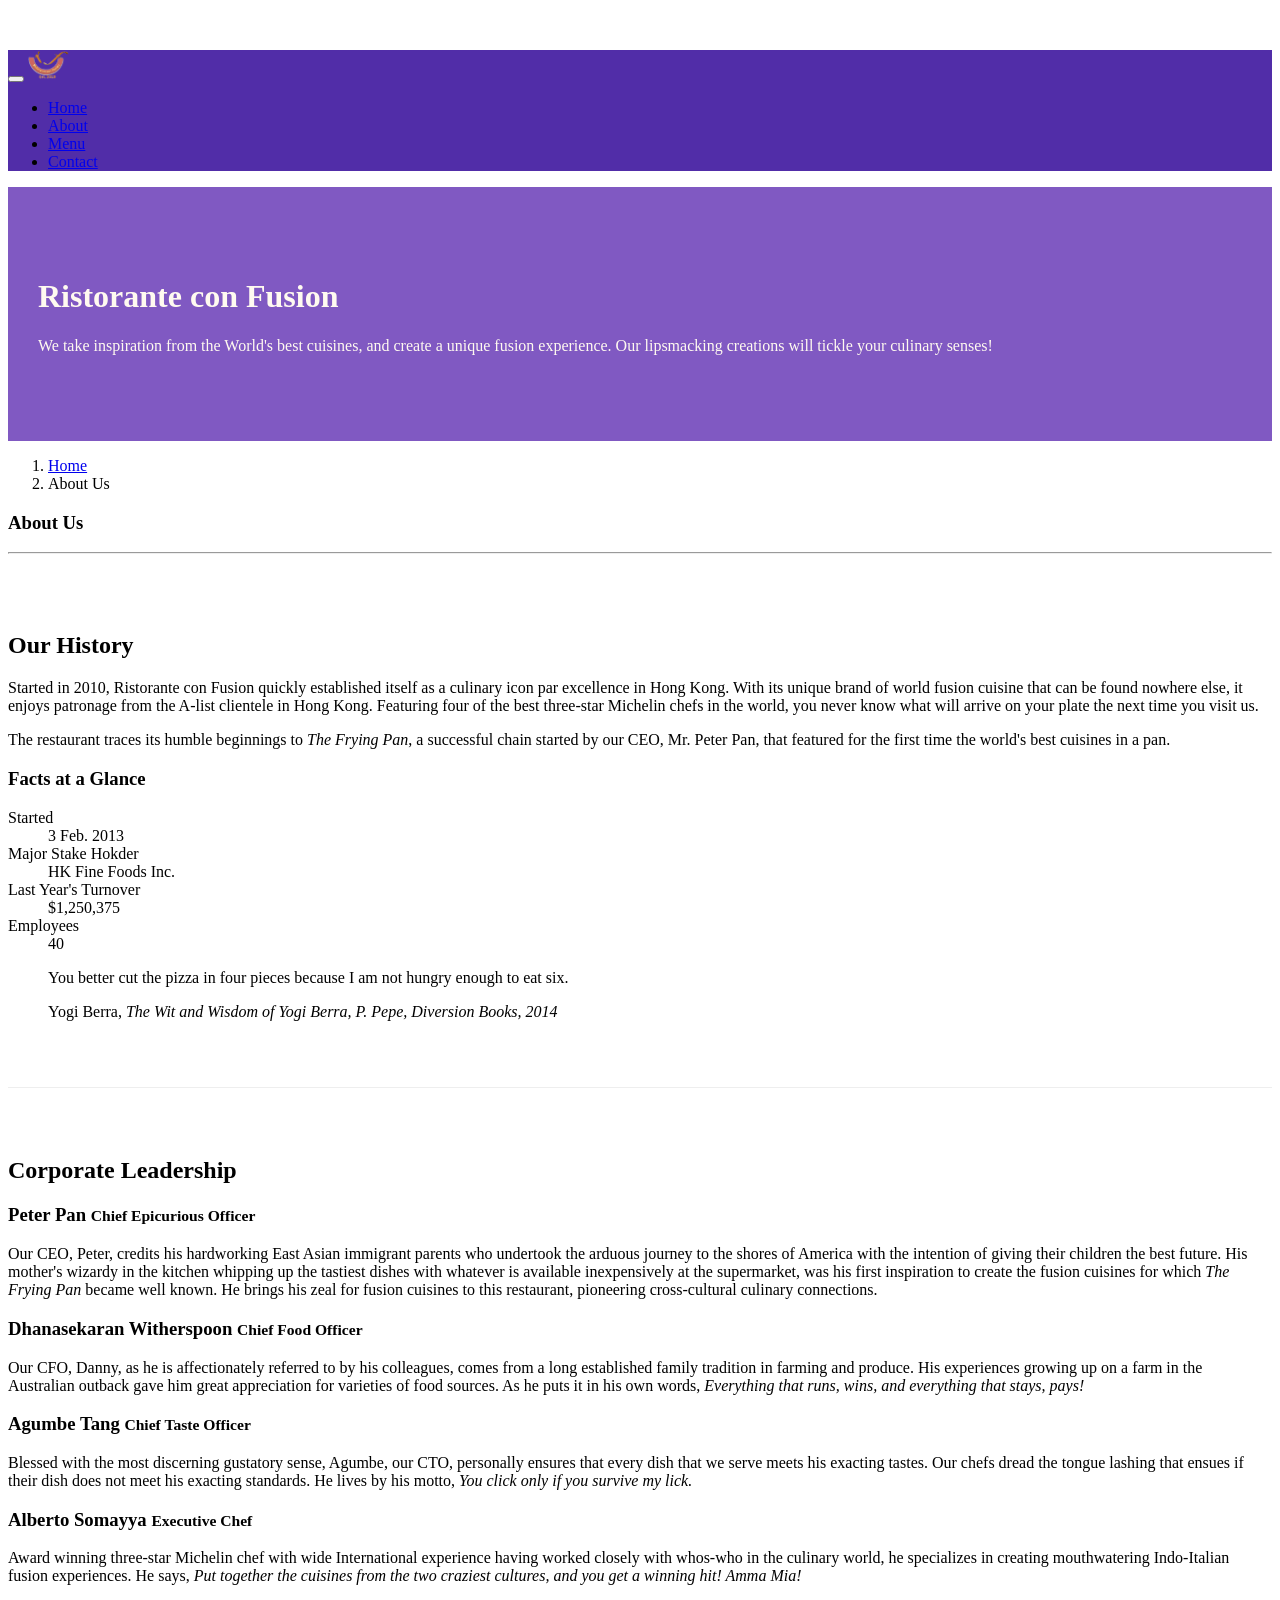
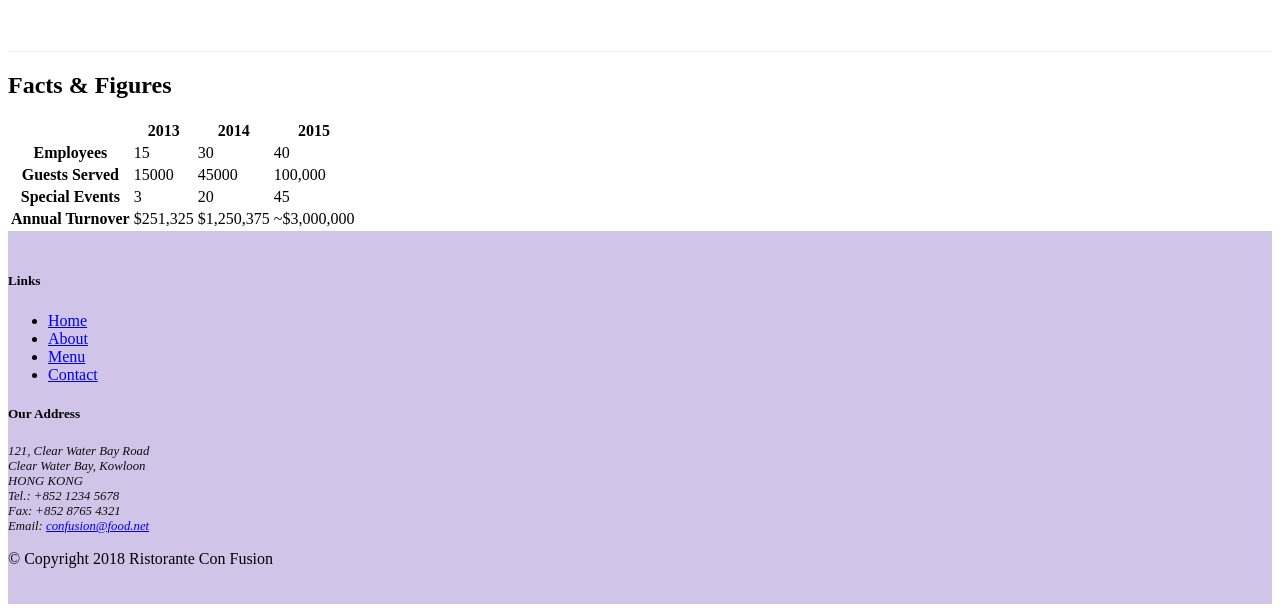
==== commit c2888443: "Accordion" ====
--- a/aboutus.html
+++ b/aboutus.html
@@ -110,50 +110,68 @@
         <div class="row row-content">
             <div class="col-12">
                 <h2>Corporate Leadership</h2>
-                <ul class="nav nav-tabs">
-                    <li class="nav-item">
-                        <a href="#peter" class="nav-link active" role="tab" data-toggle="tab">Peter Pan, CEO</a>
-                    </li>
-                    <li class="nav-item">
-                        <a href="#danny" role="tab" data-toggle="tab" class="nav-link">Danny Witherspoon, CFO</a>
-                    </li>
-                    <li class="nav-item">
-                        <a href="#agumbe" role="tab" data-toggle="tab" class="nav-link">Agumbe Tang, CTO</a>
-                    </li>
-                    <li class="nav-item">
-                        <a href="#alberto" role="tab" data-toggle="tab" class="nav-link">Alberto Somayya, Exec. Chef</a>
-                    </li>
-                </ul>
-                <div class="tab-content">
-                    <div class="tab-pane fade show active" id="peter" role="tabpanel">
-                        <h3>Peter Pan <small>Chief Epicurious Officer</small></h3>
-                    <p class="d-none d-sm-block">Our CEO, Peter, credits his hardworking East Asian immigrant parents who
-                        undertook the arduous journey to the shores of America with the intention of giving their children
-                        the best future. His mother's wizardy in the kitchen whipping up the tastiest dishes with whatever
-                        is available inexpensively at the supermarket, was his first inspiration to create the fusion
-                        cuisines for which <em>The Frying Pan</em> became well known. He brings his zeal for fusion cuisines
-                        to this restaurant, pioneering cross-cultural culinary connections.</p>
-                    </div>
-                    <div class="tab-pane fade" role="tabpanel" id="danny">
-                        <h3>Dhanasekaran Witherspoon <small>Chief Food Officer</small></h3>
-                    <p class="d-none d-sm-block">Our CFO, Danny, as he is affectionately referred to by his colleagues,
-                        comes from a long established family tradition in farming and produce. His experiences growing up on
-                        a farm in the Australian outback gave him great appreciation for varieties of food sources. As he
-                        puts it in his own words, <em>Everything that runs, wins, and everything that stays, pays!</em></p>
-                        </div>
-                    <div class="tab-pane fade" role = "tabpanel" id="agumbe">
-                        <h3>Agumbe Tang <small>Chief Taste Officer</small></h3>
-                    <p class="d-none d-sm-block">Blessed with the most discerning gustatory sense, Agumbe, our CTO,
-                        personally ensures that every dish that we serve meets his exacting tastes. Our chefs dread the
-                        tongue lashing that ensues if their dish does not meet his exacting standards. He lives by his
-                        motto, <em>You click only if you survive my lick.</em></p>
-                    </div>
-                    <div class="tab-pane fade" role="tabpanel" id=alberto>
-                        <h3>Alberto Somayya <small>Executive Chef</small></h3>
-                    <p class="d-none d-sm-block">Award winning three-star Michelin chef with wide International experience
-                        having worked closely with whos-who in the culinary world, he specializes in creating mouthwatering
-                        Indo-Italian fusion experiences. He says, <em>Put together the cuisines from the two craziest
-                            cultures, and you get a winning hit! Amma Mia!</em></p>
+                <div id="accordion">
+                    <div class="card">
+                        <div class="card-header" role="tab" id="peterhead">
+                            <h3 class="mb-0">
+                                <a data-toggle="collapse" data-target="#peter">Peter Pan <small>Chief Epicurious Officer</small></a>
+                            </h3>
+                        </div>
+                        <div class="collapse show" id="peter" data-parent="#accordion">
+                            <div class="card-body">
+                                <p class="d-none d-sm-block">Our CEO, Peter, credits his hardworking East Asian immigrant parents who
+                                    undertook the arduous journey to the shores of America with the intention of giving their children
+                                    the best future. His mother's wizardy in the kitchen whipping up the tastiest dishes with whatever
+                                    is available inexpensively at the supermarket, was his first inspiration to create the fusion
+                                    cuisines for which <em>The Frying Pan</em> became well known. He brings his zeal for fusion cuisines
+                                    to this restaurant, pioneering cross-cultural culinary connections.</p>
+                            </div>
+                        </div>
+                        <div class="card-header" id="dannyhead" role="tab">
+                            <h3 class="mb-0">
+                                <a data-toggle="collapse" data-target="#danny">
+                                    Dhanasekaran Witherspoon <small>Chief Food Officer</small>
+                                </a>
+                            </h3>
+                        </div>
+                        <div class="collapse" id="danny" data-parent="#accordion">
+                            <div class="card-body">
+                                <p class="d-none d-sm-block">Our CFO, Danny, as he is affectionately referred to by his colleagues,
+                                    comes from a long established family tradition in farming and produce. His experiences growing up on
+                                    a farm in the Australian outback gave him great appreciation for varieties of food sources. As he
+                                    puts it in his own words, <em>Everything that runs, wins, and everything that stays, pays!</em></p>
+                            </div>
+                        </div>
+                        <div class="card-header" id="agumbehead" role="tab">
+                            <h3 class="mb-0">
+                                <a data-toggle="collapse" data-target="#agumbe">
+                                    Agumbe Tang <small>Chief Taste Officer</small>
+                                </a>
+                            </h3>
+                        </div>
+                        <div class="collapse" id="agumbe" data-parent="#accordion">
+                            <div class="card-body">
+                                <p class="d-none d-sm-block">Blessed with the most discerning gustatory sense, Agumbe, our CTO,
+                                    personally ensures that every dish that we serve meets his exacting tastes. Our chefs dread the
+                                    tongue lashing that ensues if their dish does not meet his exacting standards. He lives by his
+                                    motto, <em>You click only if you survive my lick.</em></p>
+                            </div>
+                        </div>
+                        <div class="card-header" id="albertohead" role="tab">
+                            <h3 class="mb-0">
+                                <a data-toggle="collapse" data-target="#alberto">
+                                    Alberto Somayya <small>Executive Chef</small>
+                                </a>
+                            </h3>
+                        </div>
+                        <div class="collapse" id="alberto" data-parent="#accordion">
+                            <div class="card-body">
+                                <p class="d-none d-sm-block">Award winning three-star Michelin chef with wide International experience
+                                    having worked closely with whos-who in the culinary world, he specializes in creating mouthwatering
+                                    Indo-Italian fusion experiences. He says, <em>Put together the cuisines from the two craziest
+                                        cultures, and you get a winning hit! Amma Mia!</em></p>
+                            </div>
+                        </div>
                     </div>
                 </div>
             </div>
